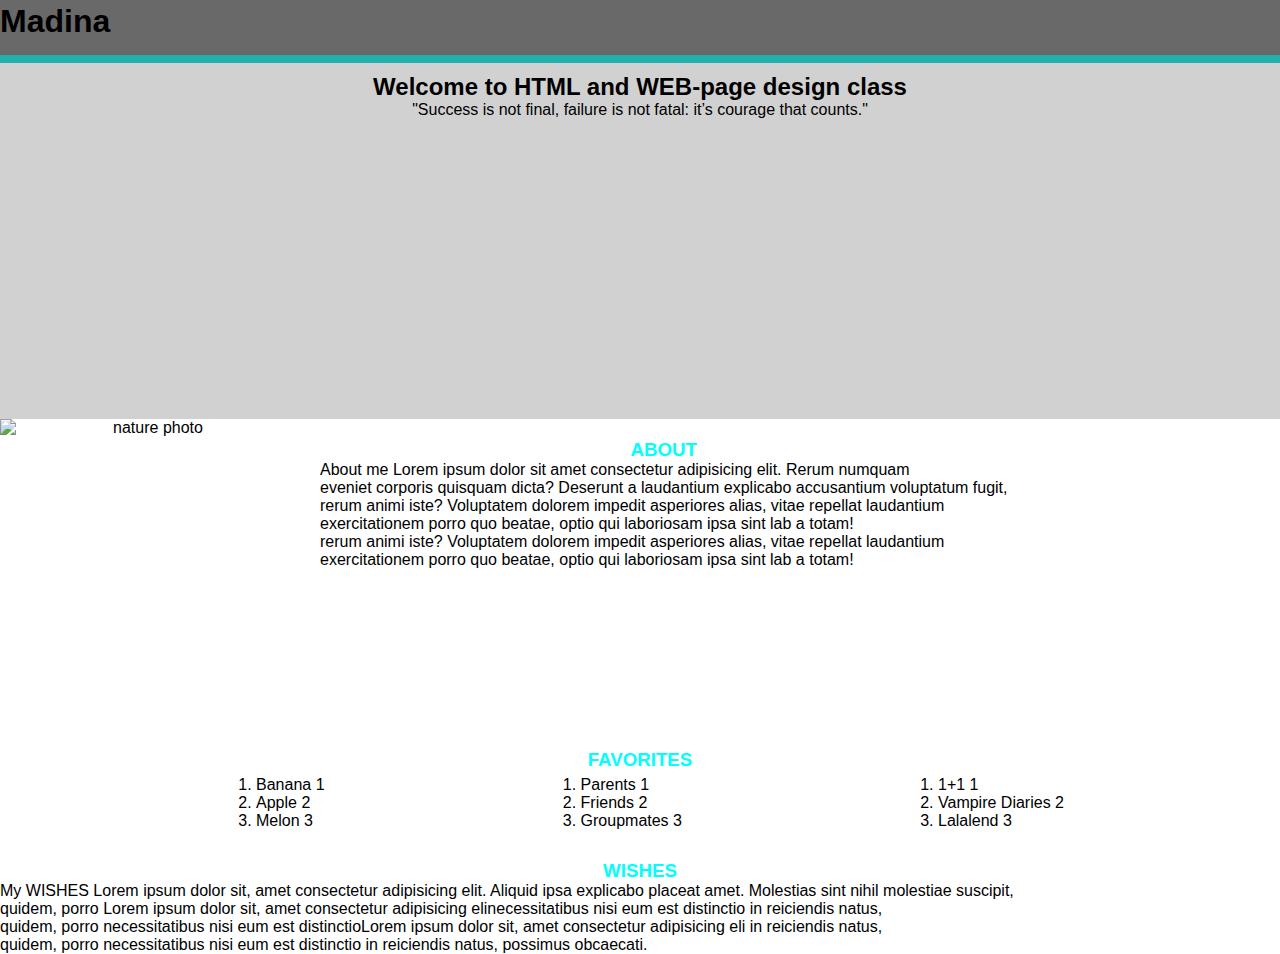
==== assignment 3/index.html @ b40a8283 "Add files via upload" ====
<!DOCTYPE html>
<html lang="en">
<head>
    <meta charset="UTF-8">
    <meta http-equiv="X-UA-Compatible" content="IE=edge">
    <meta name="viewport" content="width=device-width, initial-scale=1.0" >
    <link rel="stylesheet" href="style.css">
    <title>Document</title>
</head>
<body>
    <div id="header">
        <h1>Madina</h1>
    </div>
    <div id="title">
        <h2>Welcome to HTML and WEB-page design class</h2>
        <p>"Success is not final, failure is not fatal: it’s courage that counts."</p>
    </div>
    <div id="about">
        <img src="https://static.vecteezy.com/vite/assets/photo-masthead-375-BoK_p8LG.webp" alt="nature photo" height="300px" width="300px" >
        <div class="about">
            <h3>ABOUT</h3>
            <p>About me Lorem ipsum dolor sit amet consectetur adipisicing elit. Rerum numquam <br>
                 eveniet corporis quisquam dicta? Deserunt a laudantium explicabo accusantium voluptatum fugit, <br>
                  rerum animi iste? Voluptatem dolorem impedit asperiores alias, vitae repellat laudantium  <br>
                   exercitationem porro quo beatae, optio qui laboriosam ipsa sint lab a totam!<br>
                   rerum animi iste? Voluptatem dolorem impedit asperiores alias, vitae repellat laudantium  <br>
                    exercitationem porro quo beatae, optio qui laboriosam ipsa sint lab a totam!</p>
        </div>
    </div>

    <h3>FAVORITES</h3>
    <div id="fav">
        <ol>
            <li>Banana 1</li>
            <li>Apple 2</li>
            <li>Melon 3</li>
        </ol>
        <ol>
            <li>Parents 1 </li>
            <li>Friends 2</li>
            <li>Groupmates 3</li>
        </ol>
        <ol>
            <li>1+1 1</li>
            <li>Vampire Diaries 2</li>
            <li>Lalalend 3</li>
        </ol>
    </div>
    <div id="wish">
        <h3>WISHES</h3>
        <p>My WISHES Lorem ipsum dolor sit, amet consectetur adipisicing elit. Aliquid ipsa explicabo placeat amet. Molestias sint nihil molestiae suscipit,<br>
             quidem, porro Lorem ipsum dolor sit, amet consectetur adipisicing elinecessitatibus nisi eum est distinctio in reiciendis natus,<br>
             quidem, porro necessitatibus nisi eum est distinctioLorem ipsum dolor sit, amet consectetur adipisicing eli in reiciendis natus,<br>
             quidem, porro necessitatibus nisi eum est distinctio in reiciendis natus, possimus obcaecati.</p>
    </div>
    
</body>
</html>
---- assignment 3/style.css ----
body {
    font-family: Arial;
}
* {
    margin: 0;
}
#header {
    background-color: dimgray;
    border-bottom: .5rem solid lightseagreen;
    padding-top: 3px;
    padding-bottom: 15px;
}
#title {
    text-align: center;
    padding: 10px 0 300px;
    color: black;
    background-color: rgb(209, 209, 209);
}

#about {
    display: flex;
    text-align: center;
} 
#about p{
    text-align: left;
}
#about h3 {
    width: 10rem;
    margin: 0 auto;
}
.about {
    margin:20px ;
}
h3 {
    color: aqua;
    text-align: center;
    margin-top: 30px;
}

#fav {
    display: flex;
    justify-content: space-evenly;
    padding-top: 5px;
}
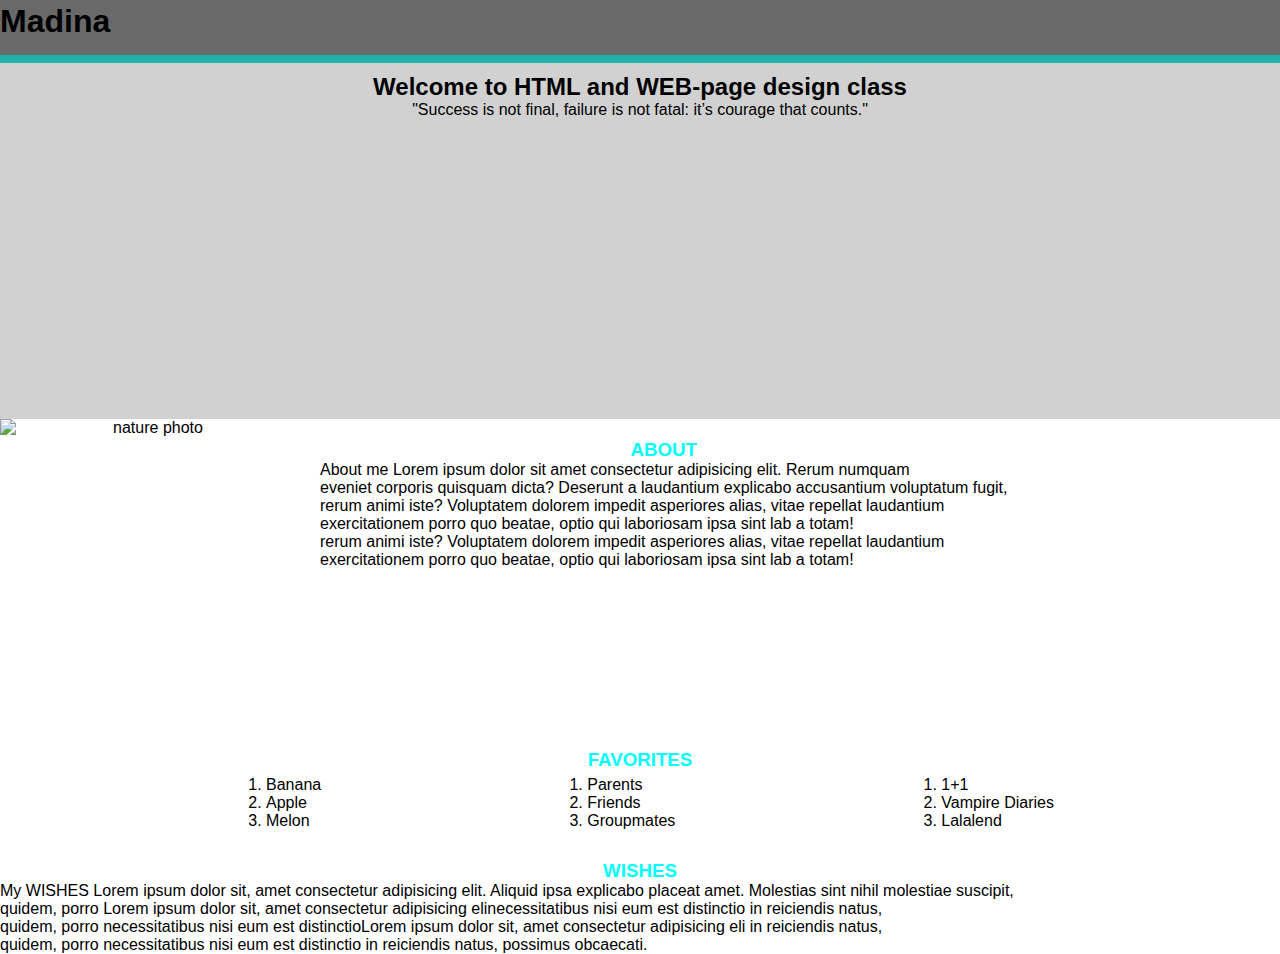
==== commit aa980602: "Update index.html" ====
--- a/assignment 3/index.html
+++ b/assignment 3/index.html
@@ -31,19 +31,19 @@
     <h3>FAVORITES</h3>
     <div id="fav">
         <ol>
-            <li>Banana 1</li>
-            <li>Apple 2</li>
-            <li>Melon 3</li>
+            <li>Banana</li>
+            <li>Apple</li>
+            <li>Melon</li>
         </ol>
         <ol>
-            <li>Parents 1 </li>
-            <li>Friends 2</li>
-            <li>Groupmates 3</li>
+            <li>Parents</li>
+            <li>Friends</li>
+            <li>Groupmates</li>
         </ol>
         <ol>
-            <li>1+1 1</li>
-            <li>Vampire Diaries 2</li>
-            <li>Lalalend 3</li>
+            <li>1+1</li>
+            <li>Vampire Diaries</li>
+            <li>Lalalend</li>
         </ol>
     </div>
     <div id="wish">
@@ -55,4 +55,4 @@
     </div>
     
 </body>
-</html>+</html>
